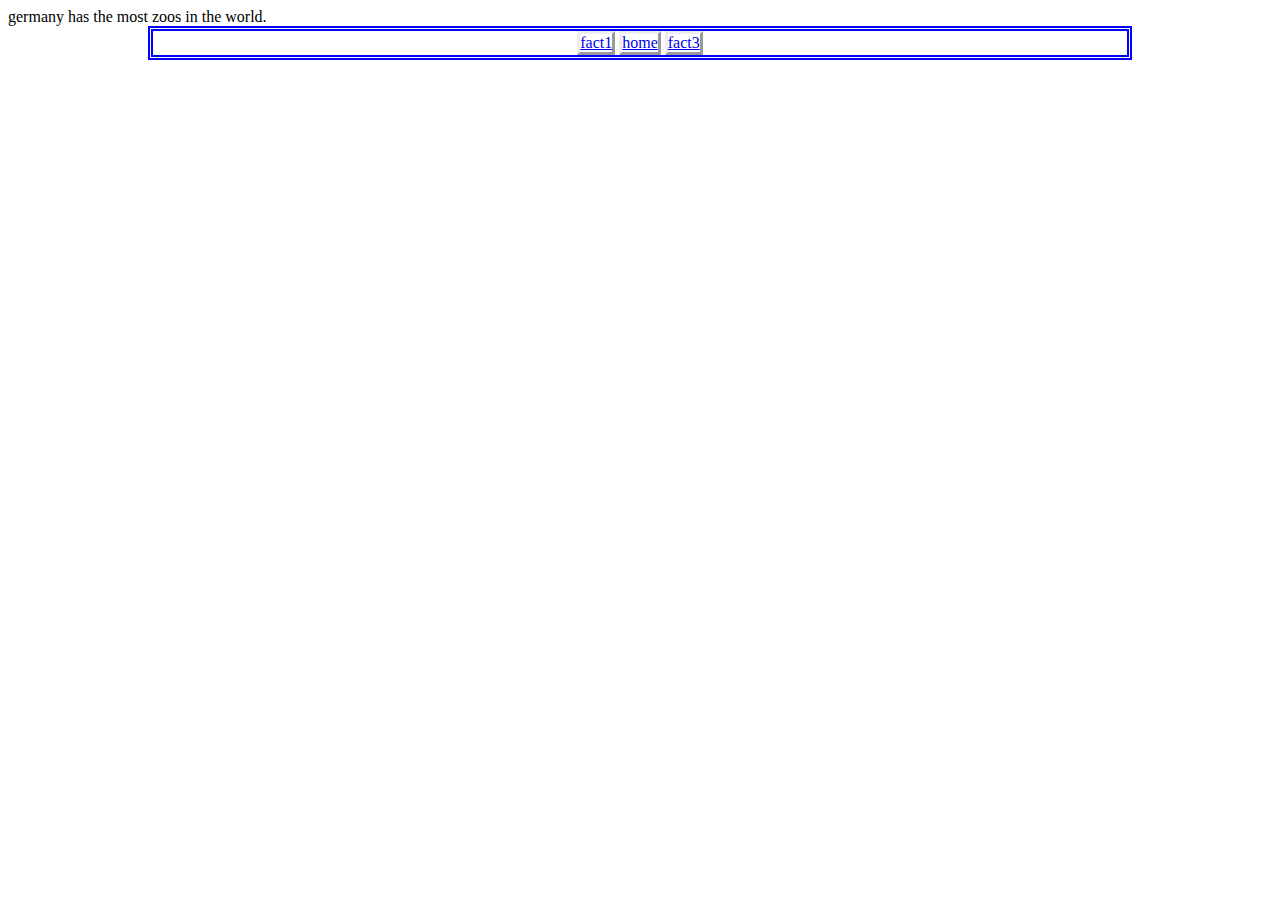
==== facts2.html @ 0a22a28f "set up site" ====
<!DOCTYPE html>

<html>

    <head>

        <title>

        </title>
        <link rel="stylesheet" href="styles.css">
    </head>

    <body>
        <p1>
            germany has the most zoos in the world.
        </p1>

        <ul>
            <li><a href="facts1.html">fact1</a></li>
            <li><a href="index.html">home</a></li>
            <li><a href="facts3.html">fact3</a></li>
        </ul>
    </body>


</html>
---- styles.css ----
h1 {
    color: blue;
}
img{
    align-items: center;
    display: block;
    width: 50%;
    height: auto;
}
ul{
    border: 5px double blue;
    width: 77%;
    list-style: none;
    padding-left: 0;
    text-align: center;
    margin: auto;
}
ul li{
border: outset;
display:inline-block; 

}
.img2{
    margin-left: 50%;
}
.facts{
    margin-left: 50%;
    color: crimson;

}
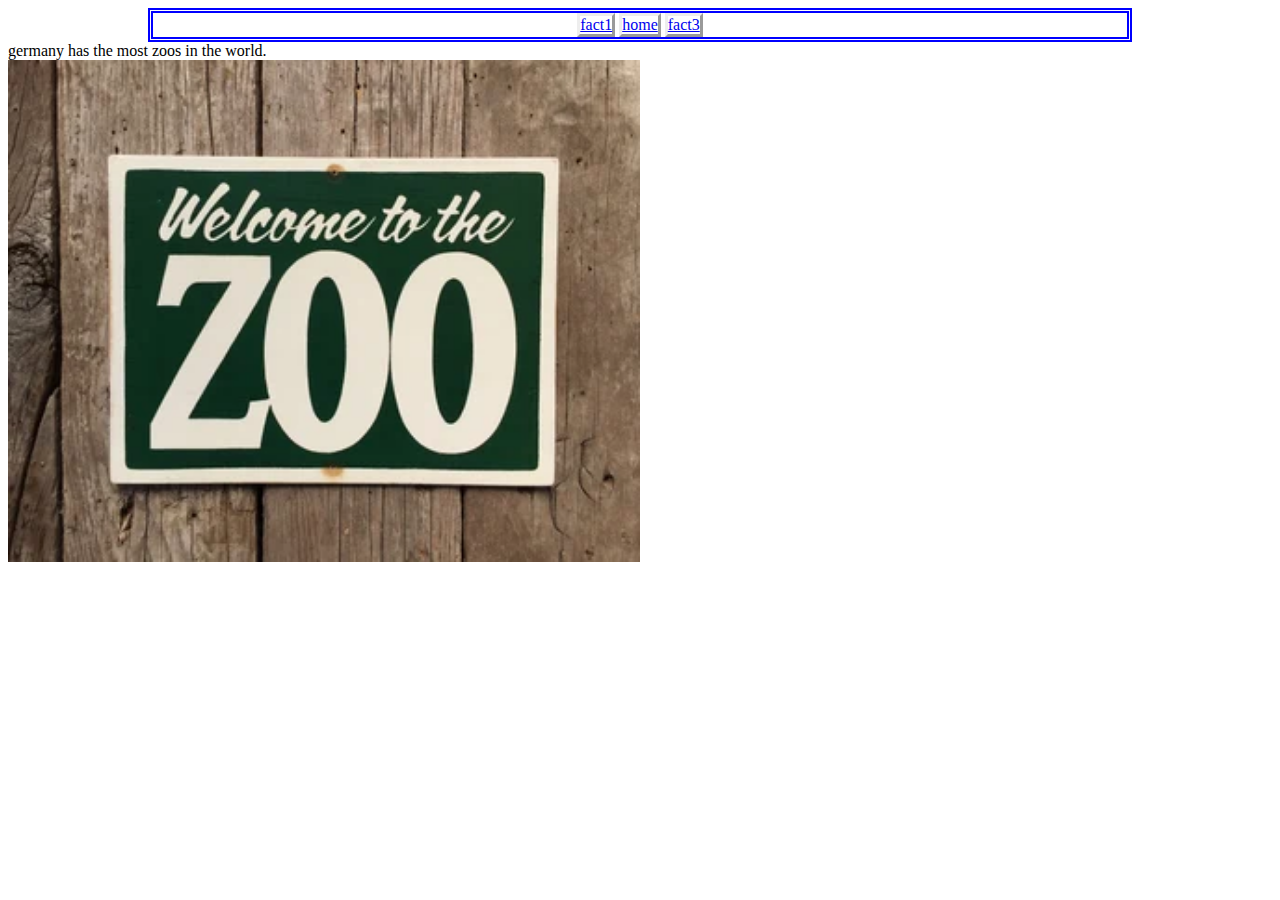
==== commit a205edd2: "added images to facts" ====
--- a/facts2.html
+++ b/facts2.html
@@ -11,15 +11,20 @@
     </head>
 
     <body>
-        <p1>
-            germany has the most zoos in the world.
-        </p1>
+
 
         <ul>
             <li><a href="facts1.html">fact1</a></li>
             <li><a href="index.html">home</a></li>
             <li><a href="facts3.html">fact3</a></li>
         </ul>
+       
+        <p1>
+            germany has the most zoos in the world.
+        </p1>
+
+        <img src="/images/zoo.webp" alt="">
+    
     </body>
 
 
